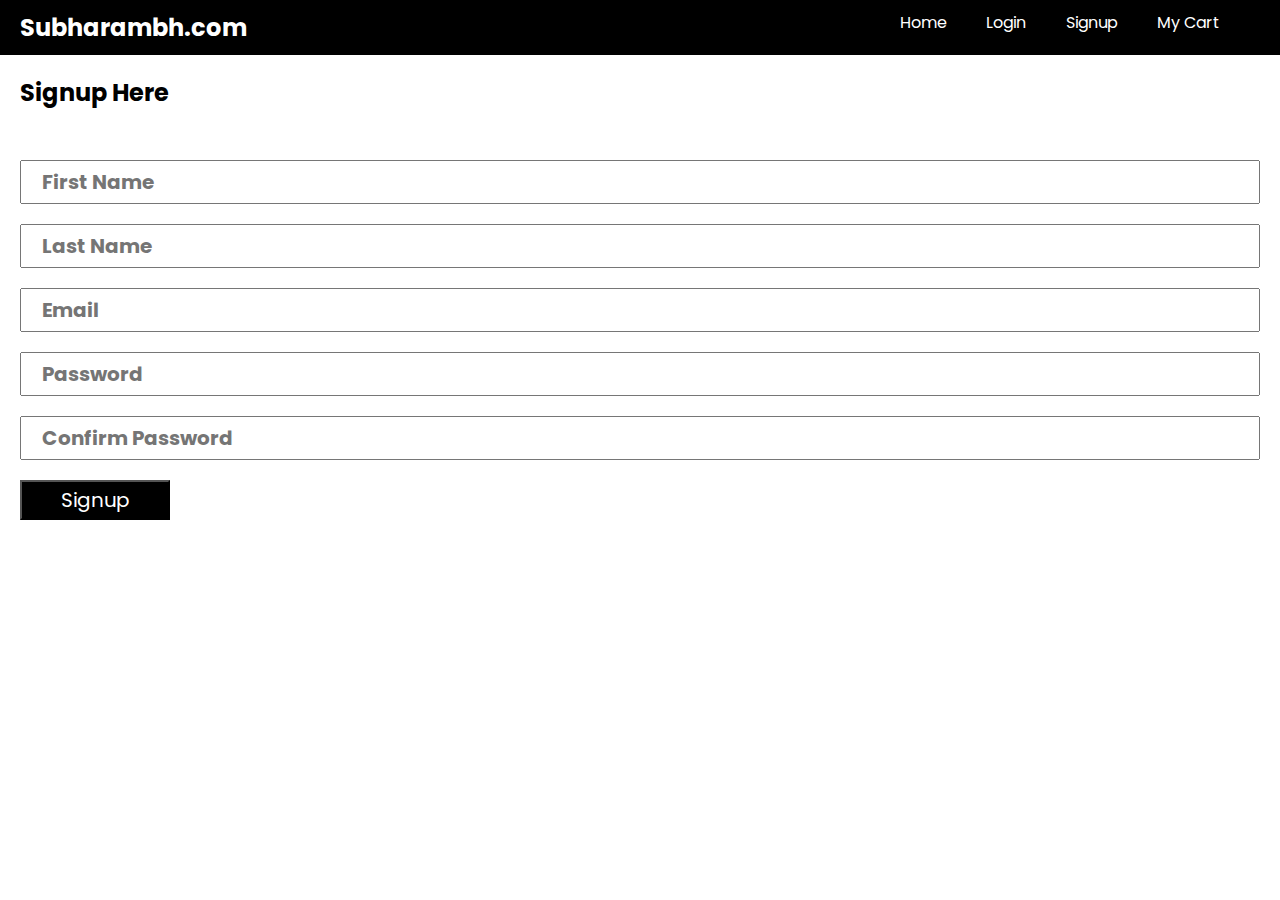
==== signup/signup.html @ 1d9d0d26 "Add files via upload" ====
<!DOCTYPE html>
<html lang="en">

<head>
    <meta charset="UTF-8">
    <meta http-equiv="X-UA-Compatible" content="IE=edge">
    <meta name="viewport" content="width=device-width, initial-scale=1.0">
    <link rel="stylesheet" href="/styleTemp.css">
    <link rel="stylesheet" href="./signup.css">
    <title>Subharambh Signup</title>
</head>

<body>
    <div class="container">
        <div class="header">
            <div class="part1">
                <h2>Subharambh.com</h2>
            </div>
            <div class="part2">
                <a href="./index.html">
                    Home
                </a>

                <a href="./login/login.html">
                    Login
                </a>

                <a href="./signup.html">
                    Signup
                </a>

                <a href="./cart/cart.html">
                    My Cart
                </a>
            </div>
        </div>
        <div class="contain">
            <h2>Signup Here</h2><br>
            <p id='error'></p> <br>
            <form action="" id="form" class="signup  form">
                <input type="text" name="" id="signFirstName" placeholder="First Name">
                <input type="text" name="" id="signLastName" placeholder="Last Name">
                <input type="text" name="" id="signEmail" placeholder="Email">
                <input type="text" name="" id="signPassword" placeholder="Password">
                <input type="text" name="" id="signCPassword" placeholder="Confirm Password">
                <button type="submit" id="signup">Signup</button>
            </form>
        </div>
    </div>

    <script src="./signup.js"></script>

</body>

</html>
---- styleTemp.css ----
@import url('https://fonts.googleapis.com/css2?family=Poppins:wght@300&display=swap');
@import url('https://fonts.googleapis.com/css2?family=Hind:wght@700&display=swap');
*{
    margin: 0;
    padding: 0;
    /* font-family: 'Lucida Sans', 'Lucida Sans Regular', 'Lucida Grande', 'Lucida Sans Unicode', Geneva, Verdana, sans-serif; */
    font-family: 'poppins', sans-serif;
}

.header{
    display: flex;
    justify-content: space-between;
    background-color: black;
    color: white;
    padding: 10px 20px 10px 20px;
}

.part2{
    display: flex;
    width: 400px;
    justify-content: space-evenly; 
}

.part2 a{
    text-decoration: none;
    color: white;
    cursor: pointer;
}
---- signup/signup.css ----
.contain .head{
    font-size: 40px;
    font-weight: bolder;
  }
  
  .contain{
    display: flex;
    flex-direction: column;
    padding: 20px;
  }
  .contain form{
    display: flex;
    flex-direction: column;
    row-gap: 20px;
    
  }
  .contain form input{
    height: 30px;
    font-size: 20px;
    font-weight: bold;
    padding: 5px 20px 5px 20px;
  }
  .contain form button{
    height: 40px;
    width: 150px;
    background-color: rgb(0, 0, 0);
    color: white;
    font-size: 20px;
    cursor: pointer;
  }
 
  #error{
    color: red;
  }
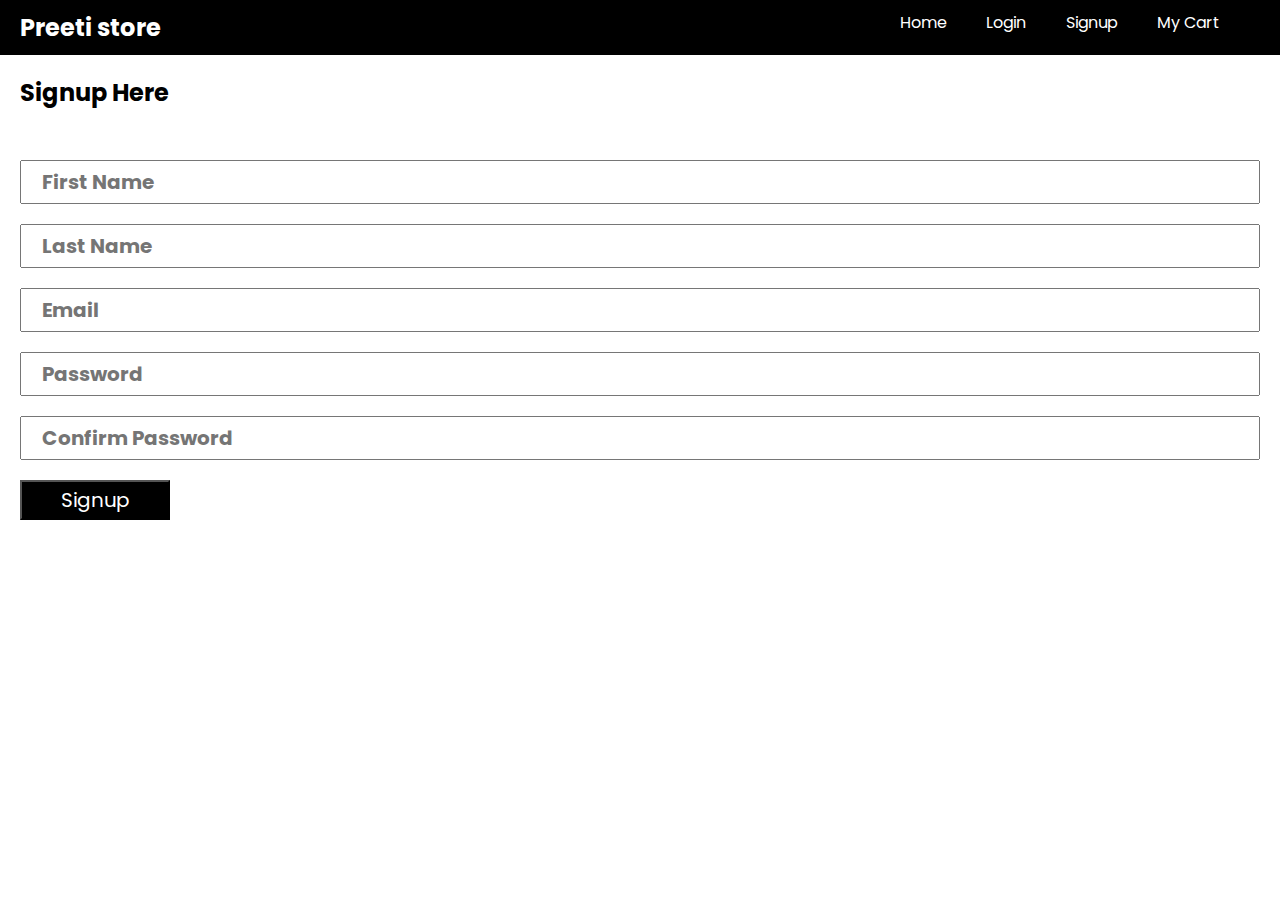
==== commit 86b9ecfc: "Update signup.html" ====
--- a/signup/signup.html
+++ b/signup/signup.html
@@ -7,14 +7,14 @@
     <meta name="viewport" content="width=device-width, initial-scale=1.0">
     <link rel="stylesheet" href="/styleTemp.css">
     <link rel="stylesheet" href="./signup.css">
-    <title>Subharambh Signup</title>
+    <title>Preeti Signup</title>
 </head>
 
 <body>
     <div class="container">
         <div class="header">
             <div class="part1">
-                <h2>Subharambh.com</h2>
+                <h2>Preeti store</h2>
             </div>
             <div class="part2">
                 <a href="./index.html">
